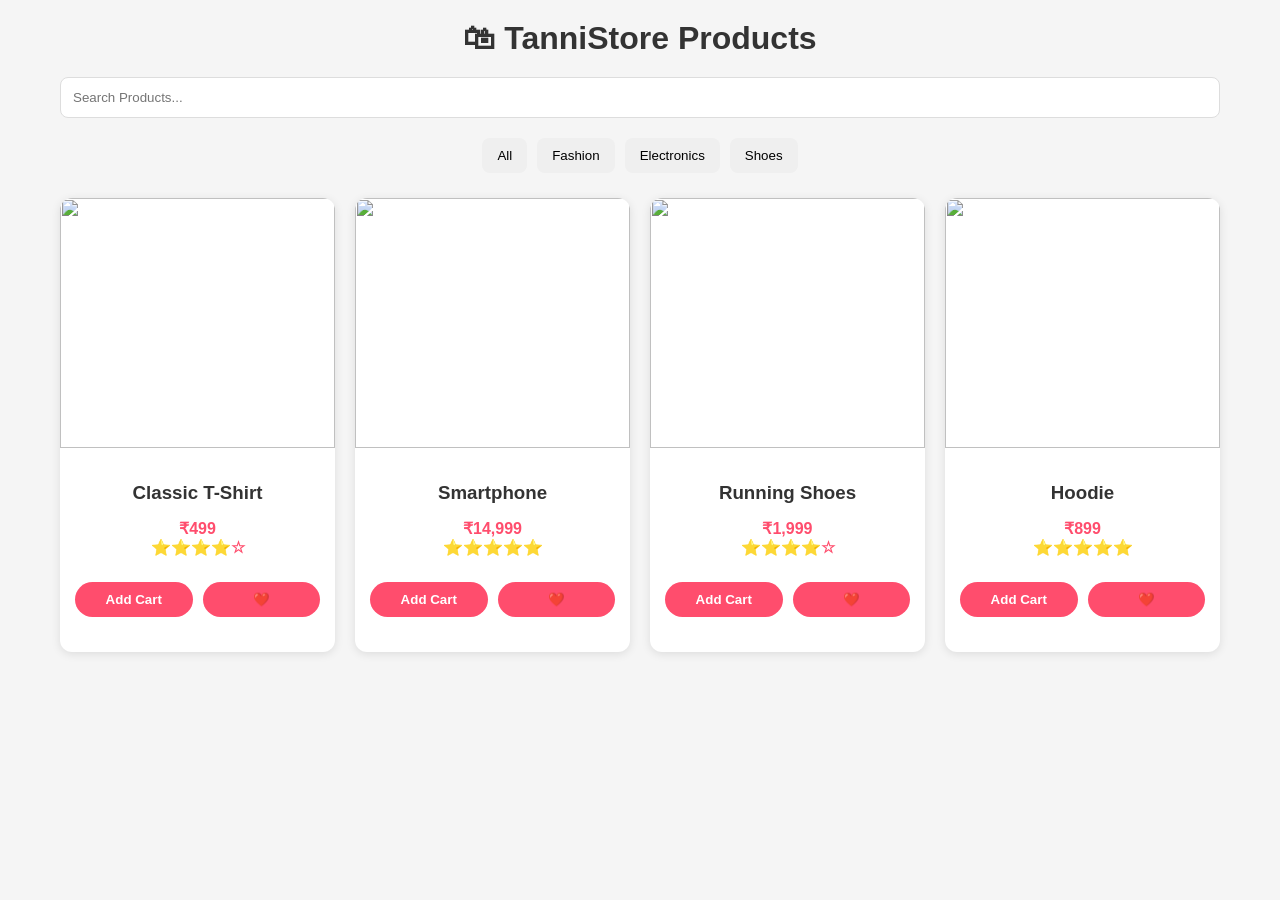
==== products.html @ 68eac286 "Create products.html" ====
<!DOCTYPE html>
<html lang="en">
<head>
<meta charset="UTF-8">
<meta name="viewport" content="width=device-width, initial-scale=1.0">
<title>TanniStore - Products</title>

<link rel="stylesheet" href="css/style.css">

<style>
.products-container{
    max-width:1200px;
    margin:auto;
    padding:20px;
}

.page-title{
    text-align:center;
    margin-bottom:20px;
}

.search-box{
    width:100%;
    padding:12px;
    margin-bottom:20px;
    border:1px solid #ddd;
    border-radius:8px;
}

.filter-buttons{
    display:flex;
    flex-wrap:wrap;
    gap:10px;
    justify-content:center;
    margin-bottom:25px;
}

.filter-buttons button{
    padding:10px 15px;
    border:none;
    border-radius:8px;
    cursor:pointer;
}

.products-grid{
    display:grid;
    grid-template-columns:repeat(auto-fit,minmax(250px,1fr));
    gap:20px;
}

.product-card{
    background:white;
    border-radius:12px;
    overflow:hidden;
    box-shadow:0 2px 10px rgba(0,0,0,0.1);
    transition:0.3s;
}

.product-card:hover{
    transform:translateY(-5px);
}

.product-card img{
    width:100%;
    height:250px;
    object-fit:cover;
}

.product-info{
    padding:15px;
}

.price{
    color:green;
    font-weight:bold;
}

.rating{
    color:orange;
}

.btn-group{
    display:flex;
    gap:10px;
    margin-top:10px;
}

.btn{
    flex:1;
    padding:10px;
    border:none;
    border-radius:8px;
    cursor:pointer;
}

.cart-btn{
    background:#007bff;
    color:white;
}

.wishlist-btn{
    background:#ff4081;
    color:white;
}
</style>

</head>
<body>

<div class="products-container">

<h1 class="page-title">🛍 TanniStore Products</h1>

<input
type="text"
id="searchInput"
class="search-box"
placeholder="Search Products..."
onkeyup="searchProducts()">

<div class="filter-buttons">
<button onclick="filterProducts('all')">All</button>
<button onclick="filterProducts('fashion')">Fashion</button>
<button onclick="filterProducts('electronics')">Electronics</button>
<button onclick="filterProducts('shoes')">Shoes</button>
</div>

<div class="products-grid" id="productsGrid">

<div class="product-card fashion">
<img src="https://images.unsplash.com/photo-1521572163474-6864f9cf17ab?w=500" alt="">
<div class="product-info">
<h3>Classic T-Shirt</h3>
<p class="price">₹499</p>
<p class="rating">⭐⭐⭐⭐☆</p>

<div class="btn-group">
<button class="btn cart-btn">Add Cart</button>
<button class="btn wishlist-btn">❤️</button>
</div>
</div>
</div>

<div class="product-card electronics">
<img src="https://images.unsplash.com/photo-1511707171634-5f897ff02aa9?w=500" alt="">
<div class="product-info">
<h3>Smartphone</h3>
<p class="price">₹14,999</p>
<p class="rating">⭐⭐⭐⭐⭐</p>

<div class="btn-group">
<button class="btn cart-btn">Add Cart</button>
<button class="btn wishlist-btn">❤️</button>
</div>
</div>
</div>

<div class="product-card shoes">
<img src="https://images.unsplash.com/photo-1542291026-7eec264c27ff?w=500" alt="">
<div class="product-info">
<h3>Running Shoes</h3>
<p class="price">₹1,999</p>
<p class="rating">⭐⭐⭐⭐☆</p>

<div class="btn-group">
<button class="btn cart-btn">Add Cart</button>
<button class="btn wishlist-btn">❤️</button>
</div>
</div>
</div>

<div class="product-card fashion">
<img src="https://images.unsplash.com/photo-1523381210434-271e8be1f52b?w=500" alt="">
<div class="product-info">
<h3>Hoodie</h3>
<p class="price">₹899</p>
<p class="rating">⭐⭐⭐⭐⭐</p>

<div class="btn-group">
<button class="btn cart-btn">Add Cart</button>
<button class="btn wishlist-btn">❤️</button>
</div>
</div>
</div>

</div>

</div>

<script>

function searchProducts(){
let input=document.getElementById("searchInput").value.toLowerCase();
let cards=document.querySelectorAll(".product-card");

cards.forEach(card=>{
let text=card.innerText.toLowerCase();

if(text.includes(input)){
card.style.display="block";
}else{
card.style.display="none";
}
});
}

function filterProducts(category){

let cards=document.querySelectorAll(".product-card");

cards.forEach(card=>{

if(category==="all"){
card.style.display="block";
}
else if(card.classList.contains(category)){
card.style.display="block";
}
else{
card.style.display="none";
}

});

}

</script>

</body>
  </html>
---- css/style.css ----
*{
    margin:0;
    padding:0;
    box-sizing:border-box;
    font-family:Arial, sans-serif;
}

body{
    background:#f5f5f5;
    color:#333;
}

/* Navbar */

.navbar{
    display:flex;
    justify-content:space-between;
    align-items:center;
    padding:15px 8%;
    background:#fff;
    box-shadow:0 2px 10px rgba(0,0,0,0.1);
    position:sticky;
    top:0;
    z-index:1000;
}

.logo h2{
    color:#ff4d6d;
}

.search-box{
    display:flex;
    width:40%;
}

.search-box input{
    width:100%;
    padding:10px;
    border:1px solid #ccc;
    border-radius:5px 0 0 5px;
}

.search-box button{
    padding:10px 15px;
    border:none;
    background:#ff4d6d;
    color:white;
    cursor:pointer;
    border-radius:0 5px 5px 0;
}

.nav-links{
    display:flex;
    list-style:none;
    gap:20px;
}

.nav-links a{
    text-decoration:none;
    color:#333;
    font-weight:bold;
}

/* Hero Section */

.hero{
    height:70vh;
    display:flex;
    justify-content:center;
    align-items:center;
    text-align:center;
    background:linear-gradient(135deg,#ff4d6d,#ff8fab);
    color:white;
}

.hero-content h1{
    font-size:3rem;
    margin-bottom:15px;
}

.hero-content p{
    font-size:1.1rem;
    margin-bottom:20px;
}

.btn{
    display:inline-block;
    background:white;
    color:#ff4d6d;
    padding:12px 25px;
    text-decoration:none;
    border-radius:30px;
    font-weight:bold;
}

/* Categories */

.categories{
    padding:60px 8%;
}

.categories h2{
    text-align:center;
    margin-bottom:30px;
}

.category-container{
    display:grid;
    grid-template-columns:repeat(auto-fit,minmax(180px,1fr));
    gap:20px;
}

.category-card{
    background:white;
    padding:40px;
    text-align:center;
    border-radius:15px;
    box-shadow:0 3px 10px rgba(0,0,0,0.1);
    transition:.3s;
}

.category-card:hover{
    transform:translateY(-5px);
}

/* Products */

.products{
    padding:60px 8%;
}

.products h2{
    text-align:center;
    margin-bottom:30px;
}

.product-container{
    display:grid;
    grid-template-columns:repeat(auto-fit,minmax(220px,1fr));
    gap:25px;
}

.product-card{
    background:white;
    border-radius:15px;
    overflow:hidden;
    box-shadow:0 3px 10px rgba(0,0,0,0.1);
    text-align:center;
    padding-bottom:20px;
    transition:.3s;
}

.product-card:hover{
    transform:translateY(-8px);
}

.product-card img{
    width:100%;
    height:220px;
    object-fit:cover;
}

.product-card h3{
    margin:15px 0;
}

.product-card p{
    color:#ff4d6d;
    font-weight:bold;
}

.product-card button{
    margin-top:15px;
    padding:10px 20px;
    border:none;
    background:#ff4d6d;
    color:white;
    border-radius:25px;
    cursor:pointer;
}

/* Trending */

.trending{
    padding:60px 8%;
    text-align:center;
}

.trend-box{
    background:white;
    padding:40px;
    border-radius:15px;
    box-shadow:0 3px 10px rgba(0,0,0,0.1);
}

/* Newsletter */

.newsletter{
    padding:60px 8%;
    text-align:center;
}

.newsletter input{
    padding:12px;
    width:300px;
    max-width:90%;
    border:1px solid #ccc;
    border-radius:5px;
}

.newsletter button{
    padding:12px 20px;
    border:none;
    background:#ff4d6d;
    color:white;
    border-radius:5px;
    cursor:pointer;
    margin-left:10px;
}

/* Footer */

footer{
    background:#222;
    color:white;
    text-align:center;
    padding:30px;
}

.social-icons{
    margin:15px 0;
}

.social-icons a{
    color:white;
    margin:0 10px;
    font-size:1.3rem;
}

/* Mobile */

@media(max-width:768px){

.navbar{
    flex-direction:column;
    gap:15px;
}

.search-box{
    width:100%;
}

.nav-links{
    flex-wrap:wrap;
    justify-content:center;
}

.hero-content h1{
    font-size:2rem;
}

        }
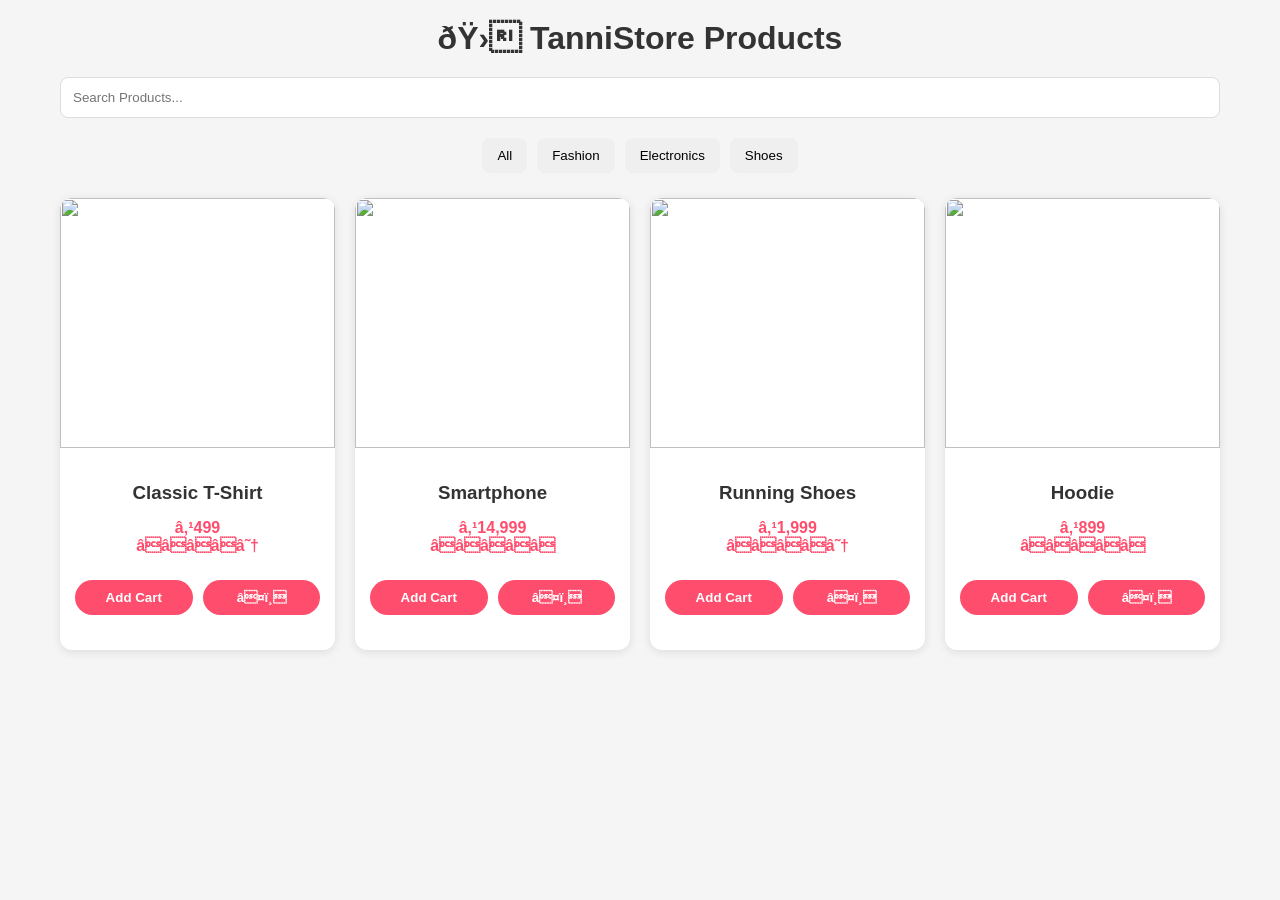
==== commit 57db28d0: "Update products.html" ====
--- a/products.html
+++ b/products.html
@@ -13,110 +13,30 @@
     margin:auto;
     padding:20px;
 }
-
-.page-title{
-    text-align:center;
-    margin-bottom:20px;
-}
-
-.search-box{
-    width:100%;
-    padding:12px;
-    margin-bottom:20px;
-    border:1px solid #ddd;
-    border-radius:8px;
-}
-
-.filter-buttons{
-    display:flex;
-    flex-wrap:wrap;
-    gap:10px;
-    justify-content:center;
-    margin-bottom:25px;
-}
-
-.filter-buttons button{
-    padding:10px 15px;
-    border:none;
-    border-radius:8px;
-    cursor:pointer;
-}
-
-.products-grid{
-    display:grid;
-    grid-template-columns:repeat(auto-fit,minmax(250px,1fr));
-    gap:20px;
-}
-
-.product-card{
-    background:white;
-    border-radius:12px;
-    overflow:hidden;
-    box-shadow:0 2px 10px rgba(0,0,0,0.1);
-    transition:0.3s;
-}
-
-.product-card:hover{
-    transform:translateY(-5px);
-}
-
-.product-card img{
-    width:100%;
-    height:250px;
-    object-fit:cover;
-}
-
-.product-info{
-    padding:15px;
-}
-
-.price{
-    color:green;
-    font-weight:bold;
-}
-
-.rating{
-    color:orange;
-}
-
-.btn-group{
-    display:flex;
-    gap:10px;
-    margin-top:10px;
-}
-
-.btn{
-    flex:1;
-    padding:10px;
-    border:none;
-    border-radius:8px;
-    cursor:pointer;
-}
-
-.cart-btn{
-    background:#007bff;
-    color:white;
-}
-
-.wishlist-btn{
-    background:#ff4081;
-    color:white;
-}
+.page-title{text-align:center;margin-bottom:20px;}
+.search-box{width:100%;padding:12px;margin-bottom:20px;border:1px solid #ddd;border-radius:8px;}
+.filter-buttons{display:flex;flex-wrap:wrap;gap:10px;justify-content:center;margin-bottom:25px;}
+.filter-buttons button{padding:10px 15px;border:none;border-radius:8px;cursor:pointer;}
+.products-grid{display:grid;grid-template-columns:repeat(auto-fit,minmax(250px,1fr));gap:20px;}
+.product-card{background:white;border-radius:12px;overflow:hidden;box-shadow:0 2px 10px rgba(0,0,0,0.1);transition:0.3s;}
+.product-card:hover{transform:translateY(-5px);}
+.product-card img{width:100%;height:250px;object-fit:cover;}
+.product-info{padding:15px;}
+.price{color:green;font-weight:bold;}
+.rating{color:orange;}
+.btn-group{display:flex;gap:10px;margin-top:10px;}
+.btn{flex:1;padding:10px;border:none;border-radius:8px;cursor:pointer;}
+.cart-btn{background:#007bff;color:white;}
+.wishlist-btn{background:#ff4081;color:white;}
 </style>
-
 </head>
 <body>
 
 <div class="products-container">
+<h1 class="page-title">ðŸ› TanniStore Products</h1>
 
-<h1 class="page-title">🛍 TanniStore Products</h1>
-
-<input
-type="text"
-id="searchInput"
-class="search-box"
-placeholder="Search Products..."
-onkeyup="searchProducts()">
+<input type="text" id="searchInput" class="search-box"
+placeholder="Search Products..." onkeyup="searchProducts()">
 
 <div class="filter-buttons">
 <button onclick="filterProducts('all')">All</button>
@@ -125,18 +45,17 @@
 <button onclick="filterProducts('shoes')">Shoes</button>
 </div>
 
-<div class="products-grid" id="productsGrid">
+<div class="products-grid">
 
 <div class="product-card fashion">
 <img src="https://images.unsplash.com/photo-1521572163474-6864f9cf17ab?w=500" alt="">
 <div class="product-info">
 <h3>Classic T-Shirt</h3>
-<p class="price">₹499</p>
-<p class="rating">⭐⭐⭐⭐☆</p>
-
+<p class="price">â‚¹499</p>
+<p class="rating">â­â­â­â­â˜†</p>
 <div class="btn-group">
-<button class="btn cart-btn">Add Cart</button>
-<button class="btn wishlist-btn">❤️</button>
+<button class="btn cart-btn" onclick="addToCart('Classic T-Shirt',499)">Add Cart</button>
+<button class="btn wishlist-btn">â¤ï¸</button>
 </div>
 </div>
 </div>
@@ -145,12 +64,11 @@
 <img src="https://images.unsplash.com/photo-1511707171634-5f897ff02aa9?w=500" alt="">
 <div class="product-info">
 <h3>Smartphone</h3>
-<p class="price">₹14,999</p>
-<p class="rating">⭐⭐⭐⭐⭐</p>
-
+<p class="price">â‚¹14,999</p>
+<p class="rating">â­â­â­â­â­</p>
 <div class="btn-group">
-<button class="btn cart-btn">Add Cart</button>
-<button class="btn wishlist-btn">❤️</button>
+<button class="btn cart-btn" onclick="addToCart('Smartphone',14999)">Add Cart</button>
+<button class="btn wishlist-btn">â¤ï¸</button>
 </div>
 </div>
 </div>
@@ -159,12 +77,11 @@
 <img src="https://images.unsplash.com/photo-1542291026-7eec264c27ff?w=500" alt="">
 <div class="product-info">
 <h3>Running Shoes</h3>
-<p class="price">₹1,999</p>
-<p class="rating">⭐⭐⭐⭐☆</p>
-
+<p class="price">â‚¹1,999</p>
+<p class="rating">â­â­â­â­â˜†</p>
 <div class="btn-group">
-<button class="btn cart-btn">Add Cart</button>
-<button class="btn wishlist-btn">❤️</button>
+<button class="btn cart-btn" onclick="addToCart('Running Shoes',1999)">Add Cart</button>
+<button class="btn wishlist-btn">â¤ï¸</button>
 </div>
 </div>
 </div>
@@ -173,30 +90,32 @@
 <img src="https://images.unsplash.com/photo-1523381210434-271e8be1f52b?w=500" alt="">
 <div class="product-info">
 <h3>Hoodie</h3>
-<p class="price">₹899</p>
-<p class="rating">⭐⭐⭐⭐⭐</p>
-
+<p class="price">â‚¹899</p>
+<p class="rating">â­â­â­â­â­</p>
 <div class="btn-group">
-<button class="btn cart-btn">Add Cart</button>
-<button class="btn wishlist-btn">❤️</button>
+<button class="btn cart-btn" onclick="addToCart('Hoodie',899)">Add Cart</button>
+<button class="btn wishlist-btn">â¤ï¸</button>
 </div>
 </div>
 </div>
 
 </div>
-
 </div>
 
 <script>
-
 function searchProducts(){
 let input=document.getElementById("searchInput").value.toLowerCase();
 let cards=document.querySelectorAll(".product-card");
-
 cards.forEach(card=>{
 let text=card.innerText.toLowerCase();
+card.style.display=text.includes(input)?"block":"none";
+});
+}
 
-if(text.includes(input)){
+function filterProducts(category){
+let cards=document.querySelectorAll(".product-card");
+cards.forEach(card=>{
+if(category==="all" || card.classList.contains(category)){
 card.style.display="block";
 }else{
 card.style.display="none";
@@ -204,27 +123,14 @@
 });
 }
 
-function filterProducts(category){
+let cart = JSON.parse(localStorage.getItem("cart")) || [];
 
-let cards=document.querySelectorAll(".product-card");
-
-cards.forEach(card=>{
-
-if(category==="all"){
-card.style.display="block";
+function addToCart(name, price){
+cart.push({name:name,price:price});
+localStorage.setItem("cart", JSON.stringify(cart));
+alert(name + " added to cart!");
 }
-else if(card.classList.contains(category)){
-card.style.display="block";
-}
-else{
-card.style.display="none";
-}
-
-});
-
-}
-
 </script>
 
 </body>
-  </html>
+    </html>
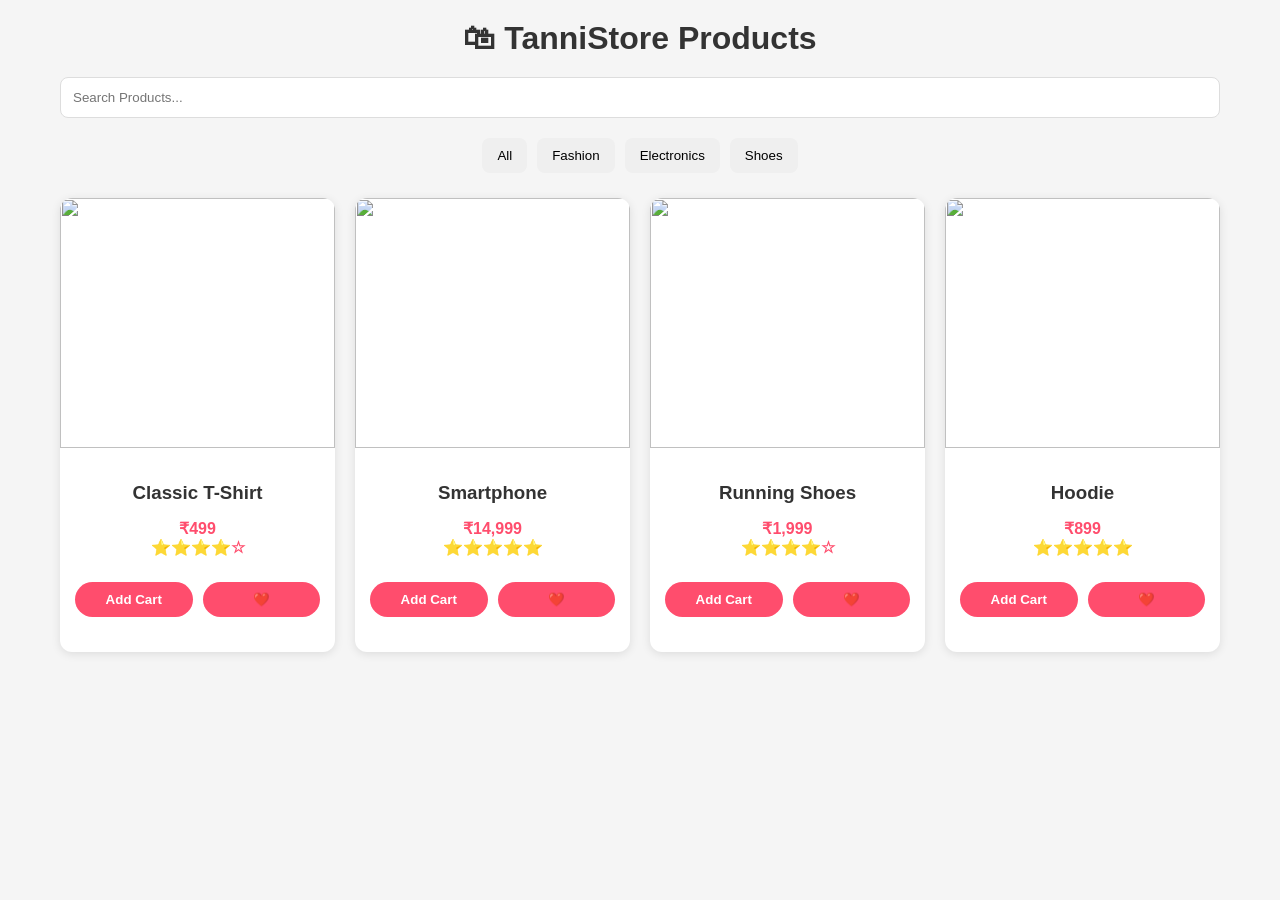
==== commit 5ac73fa9: "Update products.html" ====
--- a/products.html
+++ b/products.html
@@ -14,29 +14,89 @@
     padding:20px;
 }
 .page-title{text-align:center;margin-bottom:20px;}
-.search-box{width:100%;padding:12px;margin-bottom:20px;border:1px solid #ddd;border-radius:8px;}
-.filter-buttons{display:flex;flex-wrap:wrap;gap:10px;justify-content:center;margin-bottom:25px;}
-.filter-buttons button{padding:10px 15px;border:none;border-radius:8px;cursor:pointer;}
-.products-grid{display:grid;grid-template-columns:repeat(auto-fit,minmax(250px,1fr));gap:20px;}
-.product-card{background:white;border-radius:12px;overflow:hidden;box-shadow:0 2px 10px rgba(0,0,0,0.1);transition:0.3s;}
-.product-card:hover{transform:translateY(-5px);}
-.product-card img{width:100%;height:250px;object-fit:cover;}
-.product-info{padding:15px;}
-.price{color:green;font-weight:bold;}
-.rating{color:orange;}
-.btn-group{display:flex;gap:10px;margin-top:10px;}
-.btn{flex:1;padding:10px;border:none;border-radius:8px;cursor:pointer;}
-.cart-btn{background:#007bff;color:white;}
-.wishlist-btn{background:#ff4081;color:white;}
+.search-box{
+    width:100%;
+    padding:12px;
+    margin-bottom:20px;
+    border:1px solid #ddd;
+    border-radius:8px;
+}
+.filter-buttons{
+    display:flex;
+    flex-wrap:wrap;
+    gap:10px;
+    justify-content:center;
+    margin-bottom:25px;
+}
+.filter-buttons button{
+    padding:10px 15px;
+    border:none;
+    border-radius:8px;
+    cursor:pointer;
+}
+.products-grid{
+    display:grid;
+    grid-template-columns:repeat(auto-fit,minmax(250px,1fr));
+    gap:20px;
+}
+.product-card{
+    background:white;
+    border-radius:12px;
+    overflow:hidden;
+    box-shadow:0 2px 10px rgba(0,0,0,0.1);
+    transition:0.3s;
+}
+.product-card:hover{
+    transform:translateY(-5px);
+}
+.product-card img{
+    width:100%;
+    height:250px;
+    object-fit:cover;
+}
+.product-info{
+    padding:15px;
+}
+.price{
+    color:green;
+    font-weight:bold;
+}
+.rating{
+    color:orange;
+}
+.btn-group{
+    display:flex;
+    gap:10px;
+    margin-top:10px;
+}
+.btn{
+    flex:1;
+    padding:10px;
+    border:none;
+    border-radius:8px;
+    cursor:pointer;
+}
+.cart-btn{
+    background:#007bff;
+    color:white;
+}
+.wishlist-btn{
+    background:#ff4081;
+    color:white;
+}
 </style>
 </head>
 <body>
 
 <div class="products-container">
-<h1 class="page-title">ðŸ› TanniStore Products</h1>
-
-<input type="text" id="searchInput" class="search-box"
-placeholder="Search Products..." onkeyup="searchProducts()">
+
+<h1 class="page-title">🛍 TanniStore Products</h1>
+
+<input type="text"
+id="searchInput"
+class="search-box"
+placeholder="Search Products..."
+onkeyup="searchProducts()">
 
 <div class="filter-buttons">
 <button onclick="filterProducts('all')">All</button>
@@ -51,11 +111,19 @@
 <img src="https://images.unsplash.com/photo-1521572163474-6864f9cf17ab?w=500" alt="">
 <div class="product-info">
 <h3>Classic T-Shirt</h3>
-<p class="price">â‚¹499</p>
-<p class="rating">â­â­â­â­â˜†</p>
-<div class="btn-group">
-<button class="btn cart-btn" onclick="addToCart('Classic T-Shirt',499)">Add Cart</button>
-<button class="btn wishlist-btn">â¤ï¸</button>
+<p class="price">₹499</p>
+<p class="rating">⭐⭐⭐⭐☆</p>
+
+<div class="btn-group">
+<button class="btn cart-btn"
+onclick="addToCart('Classic T-Shirt',499)">
+Add Cart
+</button>
+
+<button class="btn wishlist-btn"
+onclick="addToWishlist('Classic T-Shirt',499)">
+❤️
+</button>
 </div>
 </div>
 </div>
@@ -64,11 +132,19 @@
 <img src="https://images.unsplash.com/photo-1511707171634-5f897ff02aa9?w=500" alt="">
 <div class="product-info">
 <h3>Smartphone</h3>
-<p class="price">â‚¹14,999</p>
-<p class="rating">â­â­â­â­â­</p>
-<div class="btn-group">
-<button class="btn cart-btn" onclick="addToCart('Smartphone',14999)">Add Cart</button>
-<button class="btn wishlist-btn">â¤ï¸</button>
+<p class="price">₹14,999</p>
+<p class="rating">⭐⭐⭐⭐⭐</p>
+
+<div class="btn-group">
+<button class="btn cart-btn"
+onclick="addToCart('Smartphone',14999)">
+Add Cart
+</button>
+
+<button class="btn wishlist-btn"
+onclick="addToWishlist('Smartphone',14999)">
+❤️
+</button>
 </div>
 </div>
 </div>
@@ -77,11 +153,19 @@
 <img src="https://images.unsplash.com/photo-1542291026-7eec264c27ff?w=500" alt="">
 <div class="product-info">
 <h3>Running Shoes</h3>
-<p class="price">â‚¹1,999</p>
-<p class="rating">â­â­â­â­â˜†</p>
-<div class="btn-group">
-<button class="btn cart-btn" onclick="addToCart('Running Shoes',1999)">Add Cart</button>
-<button class="btn wishlist-btn">â¤ï¸</button>
+<p class="price">₹1,999</p>
+<p class="rating">⭐⭐⭐⭐☆</p>
+
+<div class="btn-group">
+<button class="btn cart-btn"
+onclick="addToCart('Running Shoes',1999)">
+Add Cart
+</button>
+
+<button class="btn wishlist-btn"
+onclick="addToWishlist('Running Shoes',1999)">
+❤️
+</button>
 </div>
 </div>
 </div>
@@ -90,11 +174,19 @@
 <img src="https://images.unsplash.com/photo-1523381210434-271e8be1f52b?w=500" alt="">
 <div class="product-info">
 <h3>Hoodie</h3>
-<p class="price">â‚¹899</p>
-<p class="rating">â­â­â­â­â­</p>
-<div class="btn-group">
-<button class="btn cart-btn" onclick="addToCart('Hoodie',899)">Add Cart</button>
-<button class="btn wishlist-btn">â¤ï¸</button>
+<p class="price">₹899</p>
+<p class="rating">⭐⭐⭐⭐⭐</p>
+
+<div class="btn-group">
+<button class="btn cart-btn"
+onclick="addToCart('Hoodie',899)">
+Add Cart
+</button>
+
+<button class="btn wishlist-btn"
+onclick="addToWishlist('Hoodie',899)">
+❤️
+</button>
 </div>
 </div>
 </div>
@@ -103,33 +195,91 @@
 </div>
 
 <script>
+
 function searchProducts(){
-let input=document.getElementById("searchInput").value.toLowerCase();
-let cards=document.querySelectorAll(".product-card");
+let input =
+document.getElementById("searchInput")
+.value.toLowerCase();
+
+let cards =
+document.querySelectorAll(".product-card");
+
 cards.forEach(card=>{
-let text=card.innerText.toLowerCase();
-card.style.display=text.includes(input)?"block":"none";
+let text = card.innerText.toLowerCase();
+
+card.style.display =
+text.includes(input)
+? "block"
+: "none";
 });
 }
 
 function filterProducts(category){
-let cards=document.querySelectorAll(".product-card");
+
+let cards =
+document.querySelectorAll(".product-card");
+
 cards.forEach(card=>{
-if(category==="all" || card.classList.contains(category)){
+
+if(
+category==="all" ||
+card.classList.contains(category)
+){
 card.style.display="block";
-}else{
+}
+else{
 card.style.display="none";
 }
-});
-}
-
-let cart = JSON.parse(localStorage.getItem("cart")) || [];
-
-function addToCart(name, price){
-cart.push({name:name,price:price});
-localStorage.setItem("cart", JSON.stringify(cart));
+
+});
+}
+
+let cart =
+JSON.parse(localStorage.getItem("cart")) || [];
+
+function addToCart(name,price){
+
+cart.push({
+name:name,
+price:price
+});
+
+localStorage.setItem(
+"cart",
+JSON.stringify(cart)
+);
+
 alert(name + " added to cart!");
 }
+
+let wishlist =
+JSON.parse(localStorage.getItem("wishlist")) || [];
+
+function addToWishlist(name,price){
+
+let exists =
+wishlist.find(
+item => item.name === name
+);
+
+if(exists){
+alert("Already in Wishlist!");
+return;
+}
+
+wishlist.push({
+name:name,
+price:price
+});
+
+localStorage.setItem(
+"wishlist",
+JSON.stringify(wishlist)
+);
+
+alert(name + " added to Wishlist!");
+}
+
 </script>
 
 </body>
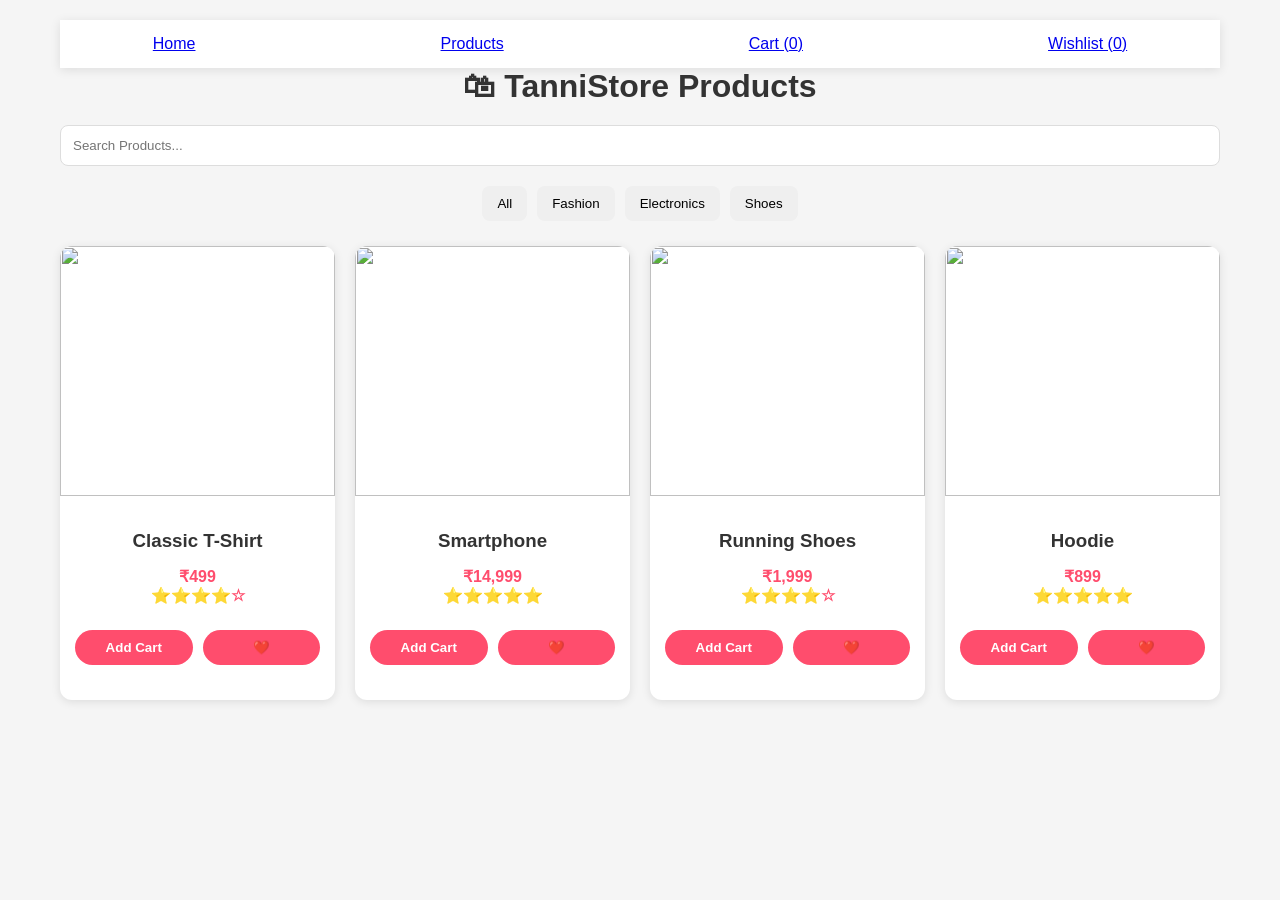
==== commit 761842f8: "Update products.html" ====
--- a/products.html
+++ b/products.html
@@ -88,7 +88,16 @@
 </head>
 <body>
 
-<div class="products-container">
+<div class="products-container"> <nav class="navbar">
+<a href="index.html">Home</a>
+<a href="products.html">Products</a>
+<a href="cart.html">
+Cart (<span id="cart-count">0</span>)
+</a>
+<a href="wishlist.html">
+Wishlist (<span id="wishlist-count">0</span>)
+</a>
+</nav>
 
 <h1 class="page-title">🛍 TanniStore Products</h1>
 
